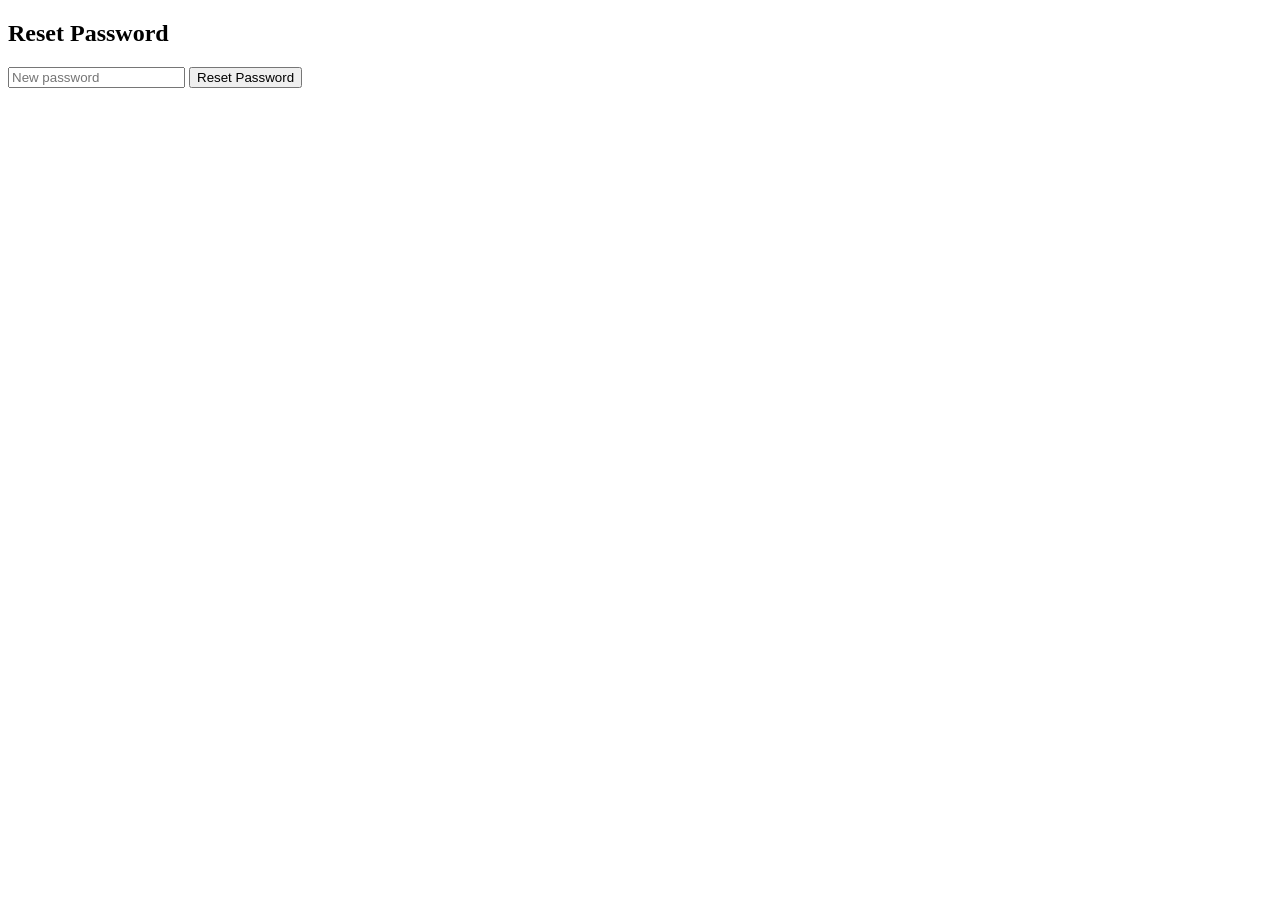
==== reset.html @ 4f2b9926 "add" ====
<!DOCTYPE html>
<html lang="en">
<head>
    <meta charset="UTF-8">
    <title>Reset Password</title>
</head>
<body>

<h2>Reset Password</h2>

<form id="reset-form">
    <input type="password" id="new-password" placeholder="New password" required>
    <button type="submit">Reset Password</button>
</form>

<script>
const BASE_URL = "https://expense-tracker-backend-1-afoj.onrender.com/api";

// ✅ Get token from URL
const params = new URLSearchParams(window.location.search);
const token = params.get("token");

document.getElementById("reset-form").addEventListener("submit", async (e) => {
    e.preventDefault();

    const newPassword = document.getElementById("new-password").value;

    const res = await fetch(`${BASE_URL}/auth/reset-password`, {
        method: "POST",
        headers: {
            "Content-Type": "application/json"
        },
        body: JSON.stringify({
            token,
            newPassword
        })
    });

    const data = await res.json();

    if (res.ok) {
        alert("Password reset successful!");
        window.location.href = "/";
    } else {
        alert(data.message || "Reset failed");
    }
});
</script>

</body>
</html>
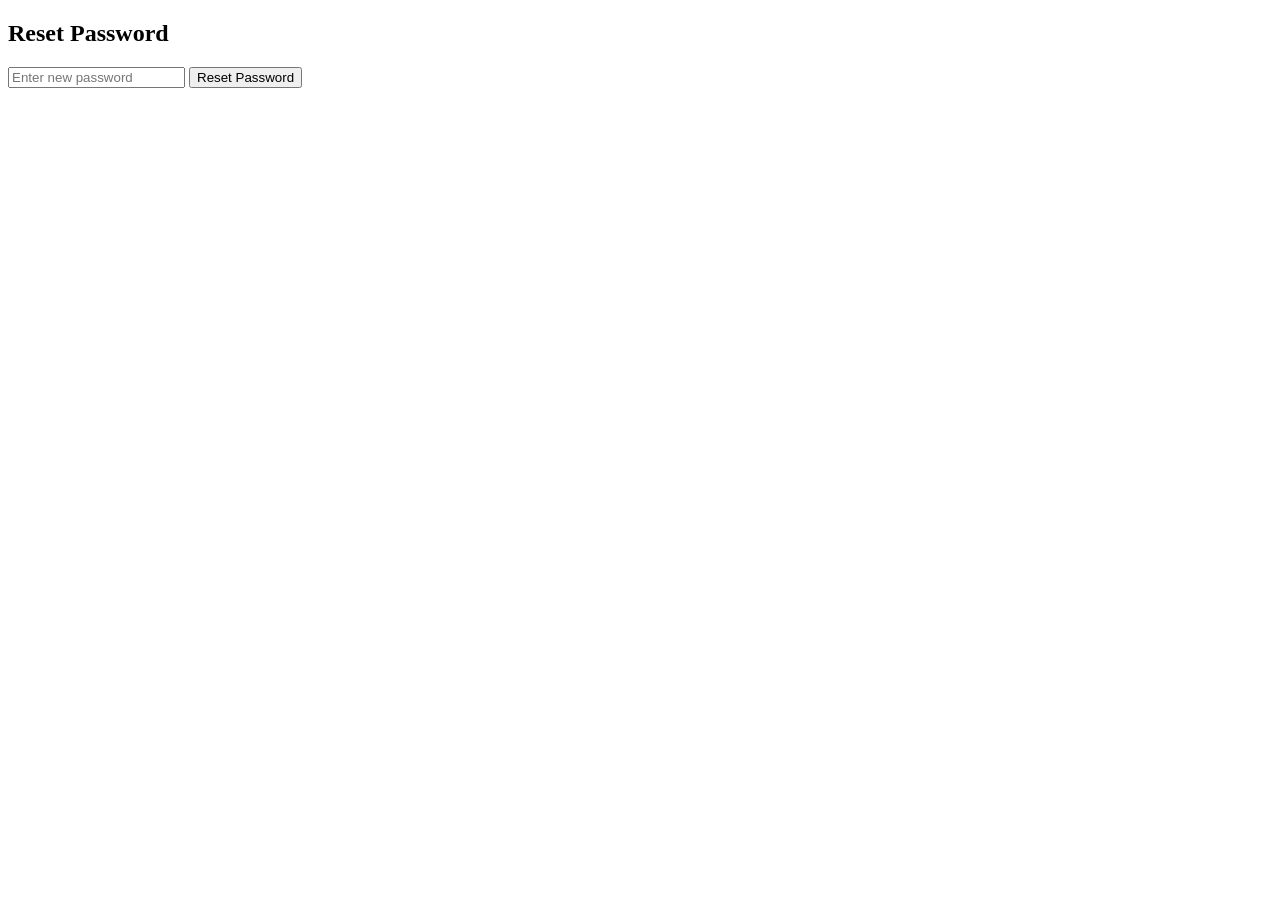
==== commit 1d4ff952: "la" ====
--- a/reset.html
+++ b/reset.html
@@ -1,7 +1,6 @@
 <!DOCTYPE html>
-<html lang="en">
+<html>
 <head>
-    <meta charset="UTF-8">
     <title>Reset Password</title>
 </head>
 <body>
@@ -9,14 +8,16 @@
 <h2>Reset Password</h2>
 
 <form id="reset-form">
-    <input type="password" id="new-password" placeholder="New password" required>
+    <input type="password" id="new-password" placeholder="Enter new password" required>
     <button type="submit">Reset Password</button>
 </form>
+
+<p id="message"></p>
 
 <script>
 const BASE_URL = "https://expense-tracker-backend-1-afoj.onrender.com/api";
 
-// ✅ Get token from URL
+// get token from URL
 const params = new URLSearchParams(window.location.search);
 const token = params.get("token");
 
@@ -38,12 +39,7 @@
 
     const data = await res.json();
 
-    if (res.ok) {
-        alert("Password reset successful!");
-        window.location.href = "/";
-    } else {
-        alert(data.message || "Reset failed");
-    }
+    document.getElementById("message").textContent = data.message;
 });
 </script>
 
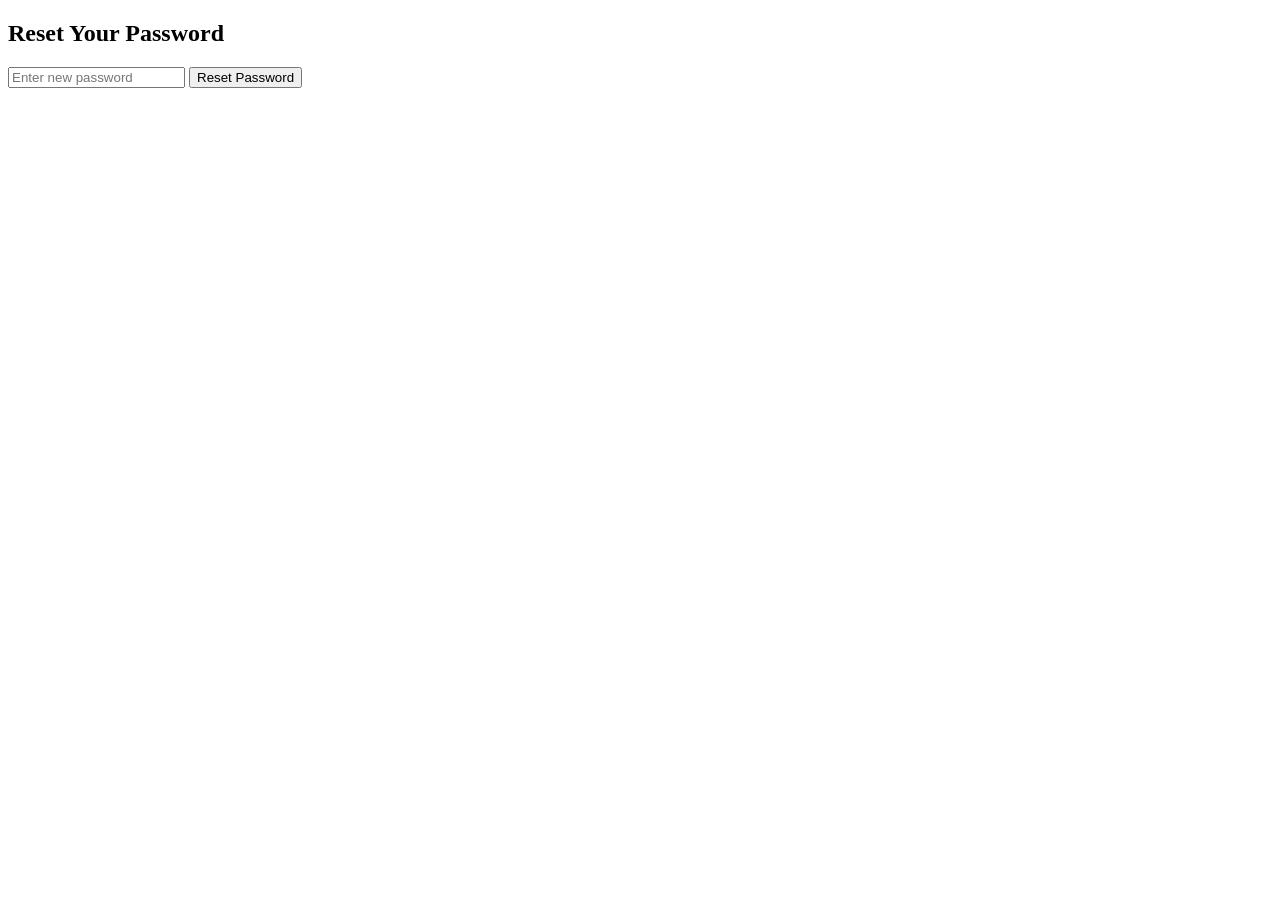
==== commit eae9ede2: "function" ====
--- a/reset.html
+++ b/reset.html
@@ -1,11 +1,11 @@
 <!DOCTYPE html>
-<html>
+<html lang="en">
 <head>
     <title>Reset Password</title>
 </head>
 <body>
 
-<h2>Reset Password</h2>
+<h2>Reset Your Password</h2>
 
 <form id="reset-form">
     <input type="password" id="new-password" placeholder="Enter new password" required>
@@ -18,28 +18,38 @@
 const BASE_URL = "https://expense-tracker-backend-1-afoj.onrender.com/api";
 
 // get token from URL
-const params = new URLSearchParams(window.location.search);
-const token = params.get("token");
+const token = new URLSearchParams(window.location.search).get("token");
 
-document.getElementById("reset-form").addEventListener("submit", async (e) => {
+const form = document.getElementById("reset-form");
+const message = document.getElementById("message");
+
+form.addEventListener("submit", async (e) => {
     e.preventDefault();
 
     const newPassword = document.getElementById("new-password").value;
 
-    const res = await fetch(`${BASE_URL}/auth/reset-password`, {
-        method: "POST",
-        headers: {
-            "Content-Type": "application/json"
-        },
-        body: JSON.stringify({
-            token,
-            newPassword
-        })
-    });
+    try {
+        const res = await fetch(`${BASE_URL}/auth/reset-password`, {
+            method: "POST",
+            headers: {
+                "Content-Type": "application/json"
+            },
+            body: JSON.stringify({ token, newPassword })
+        });
 
-    const data = await res.json();
+        const data = await res.json();
 
-    document.getElementById("message").textContent = data.message;
+        if (res.ok) {
+            message.textContent = "Password reset successful ✅";
+            message.style.color = "green";
+        } else {
+            message.textContent = data.message;
+            message.style.color = "red";
+        }
+
+    } catch (err) {
+        message.textContent = "Server error";
+    }
 });
 </script>
 
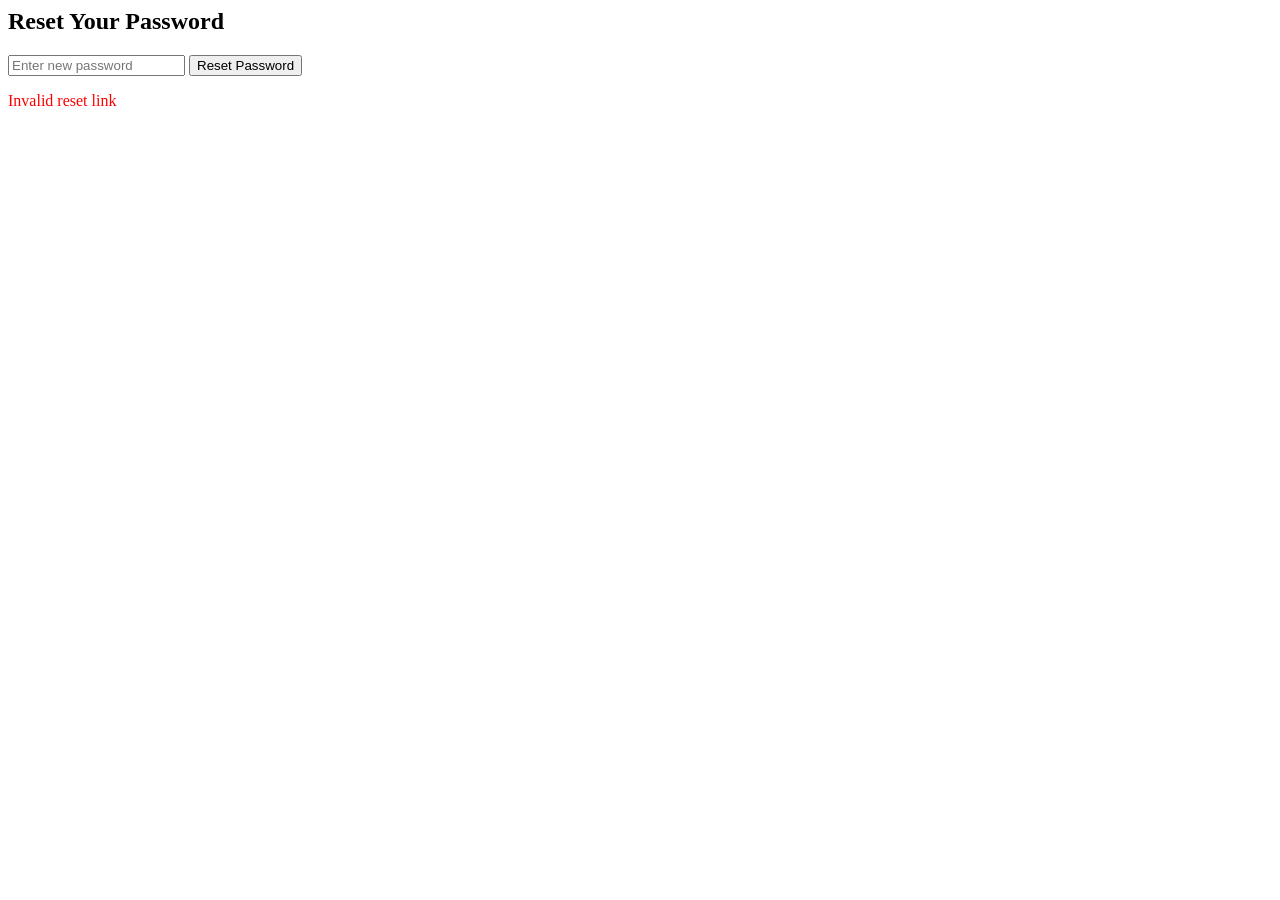
==== commit 5f12385e: "new replace" ====
--- a/reset.html
+++ b/reset.html
@@ -1,5 +1,4 @@
-<!DOCTYPE html>
-<html lang="en">
+<html>
 <head>
     <title>Reset Password</title>
 </head>
@@ -8,50 +7,21 @@
 <h2>Reset Your Password</h2>
 
 <form id="reset-form">
-    <input type="password" id="new-password" placeholder="Enter new password" required>
-    <button type="submit">Reset Password</button>
+    <input 
+        type="password" 
+        id="new-password" 
+        placeholder="Enter new password" 
+        required
+    >
+
+    <button type="submit">
+        Reset Password
+    </button>
 </form>
 
-<p id="message"></p>
+<p id="reset-message"></p>
 
-<script>
-const BASE_URL = "https://expense-tracker-backend-1-afoj.onrender.com/api";
-
-// get token from URL
-const token = new URLSearchParams(window.location.search).get("token");
-
-const form = document.getElementById("reset-form");
-const message = document.getElementById("message");
-
-form.addEventListener("submit", async (e) => {
-    e.preventDefault();
-
-    const newPassword = document.getElementById("new-password").value;
-
-    try {
-        const res = await fetch(`${BASE_URL}/auth/reset-password`, {
-            method: "POST",
-            headers: {
-                "Content-Type": "application/json"
-            },
-            body: JSON.stringify({ token, newPassword })
-        });
-
-        const data = await res.json();
-
-        if (res.ok) {
-            message.textContent = "Password reset successful ✅";
-            message.style.color = "green";
-        } else {
-            message.textContent = data.message;
-            message.style.color = "red";
-        }
-
-    } catch (err) {
-        message.textContent = "Server error";
-    }
-});
-</script>
+<script src="reset.js"></script>
 
 </body>
 </html>
